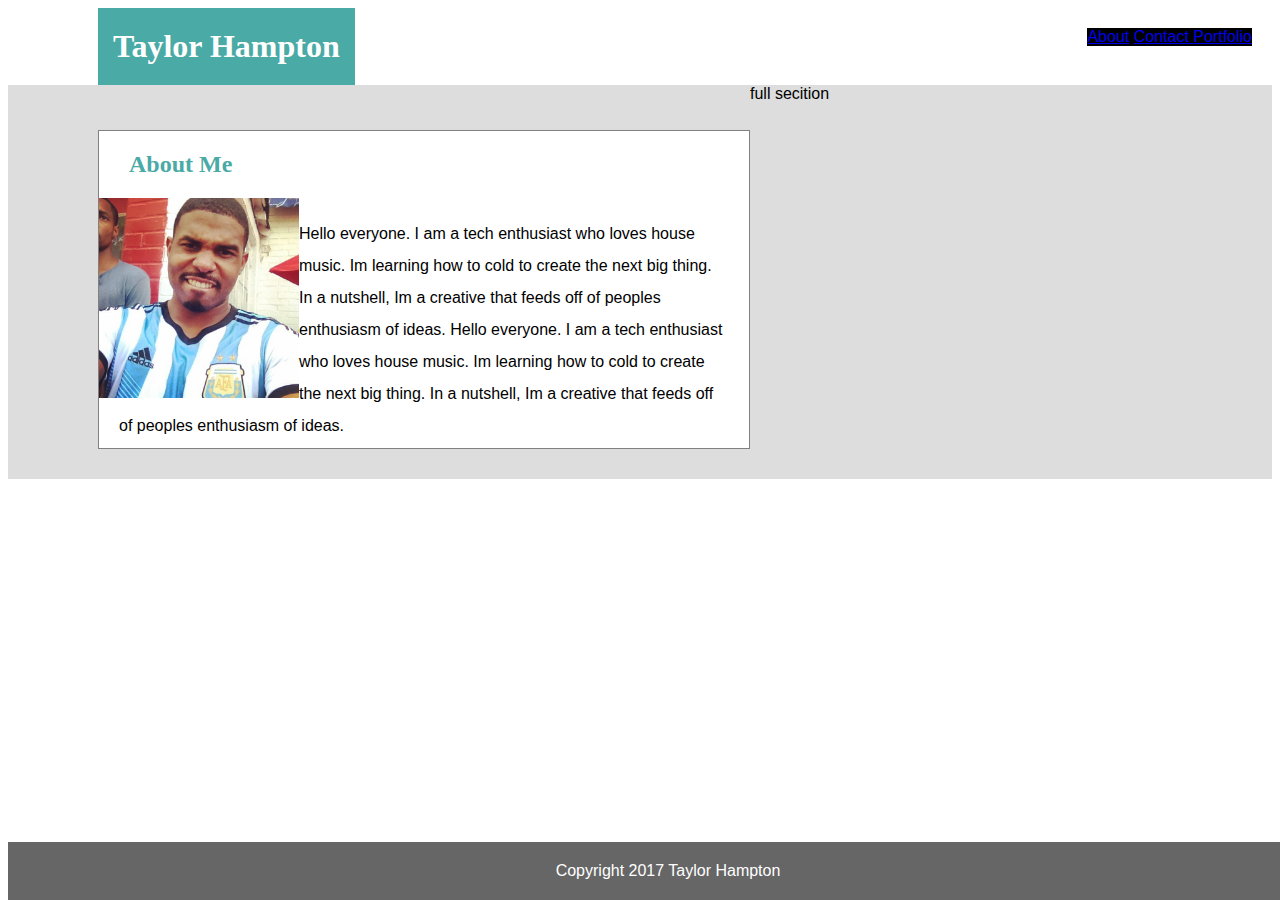
==== index.html @ 176cb6b2 "homepage edits" ====
<!DOCTYPE html>
<html>
<head>
	<title>About Me</title>
	<link rel="stylesheet" type="text/css" href="assets/css/style.css"/>

</head>
<body>
	
	<header>
		<h1>Taylor Hampton</h1>
		<nav class="navbar">
			<ul>
				<li><a href="index.html">About</a></li>
				<li><a href="contact.html">Contact</li>
				<li><a href="portfolio.html">Portfolio</a></li>
			</ul>
		</nav>
	</header>
	
	
	<div class="container">
		<section id="full"> full secition
			<aside>
				<h2>About Me</h2>
				<img src="assets/images/TaylorH.jpg" />
				<p>Hello everyone.  I am a tech enthusiast who loves house music.  Im learning how to cold to create the next big thing.  In a nutshell, Im a creative that feeds off of peoples enthusiasm of ideas. Hello everyone.  I am a tech enthusiast who loves house music.  Im learning how to cold to create the next big thing.  In a nutshell, Im a creative that feeds off of peoples enthusiasm of ideas. </p>
			</aside>
		</section>
	</div>

	<footer>Copyright 2017 Taylor Hampton </footer>
	
</body>
</html>
---- assets/css/style.css ----
body{
	font-family: 'Arial', 'Helvetica Neue', Helvetica, sans-serif;
}

.navbar{
	float: right;
	height: 100%;
	background-color: black;

}
ul{
	margin: 0;
	padding: 0;
}
li{
	display: inline
}

header{
	padding: 20px;
  	background: #fff;
  	overflow: auto;
}

h1{
	font-family: 'Georgia', Times, Times New Roman, serif;
    background-color: #4aaaa5;
    color: #fff;
    display: inline;
    padding-top: 28px;
    padding-right: 15px;
    padding-left: 15px;
    padding-bottom:28px;
    margin-left: 70px;
}

h2{
	font-family: 'Georgia', Times, Times New Roman, serif;
	color: #4aaaa5;
	margin-left: 30px;
	margin-top:  20px;
}
img{
	width: 200px;
	height: 200px;
	float: left;
}

.container{
	background-color:#dddddd;
}

aside{
	background-color: white;
    border: solid grey 1px;
    width: 650px;
    height: 317px;
    margin-left: 90px;
    float: left;
    margin-top: 45px;
    margin-bottom:30px; 
}

#full{
	overflow: auto;
}



footer{
	background-color: #666666;
    padding: 20px;
    color: white;
    text-align: center;
    position: fixed;
    width: 100%;
    bottom: 0;
}

p{
	padding: 20px;
	line-height: 200%;
}
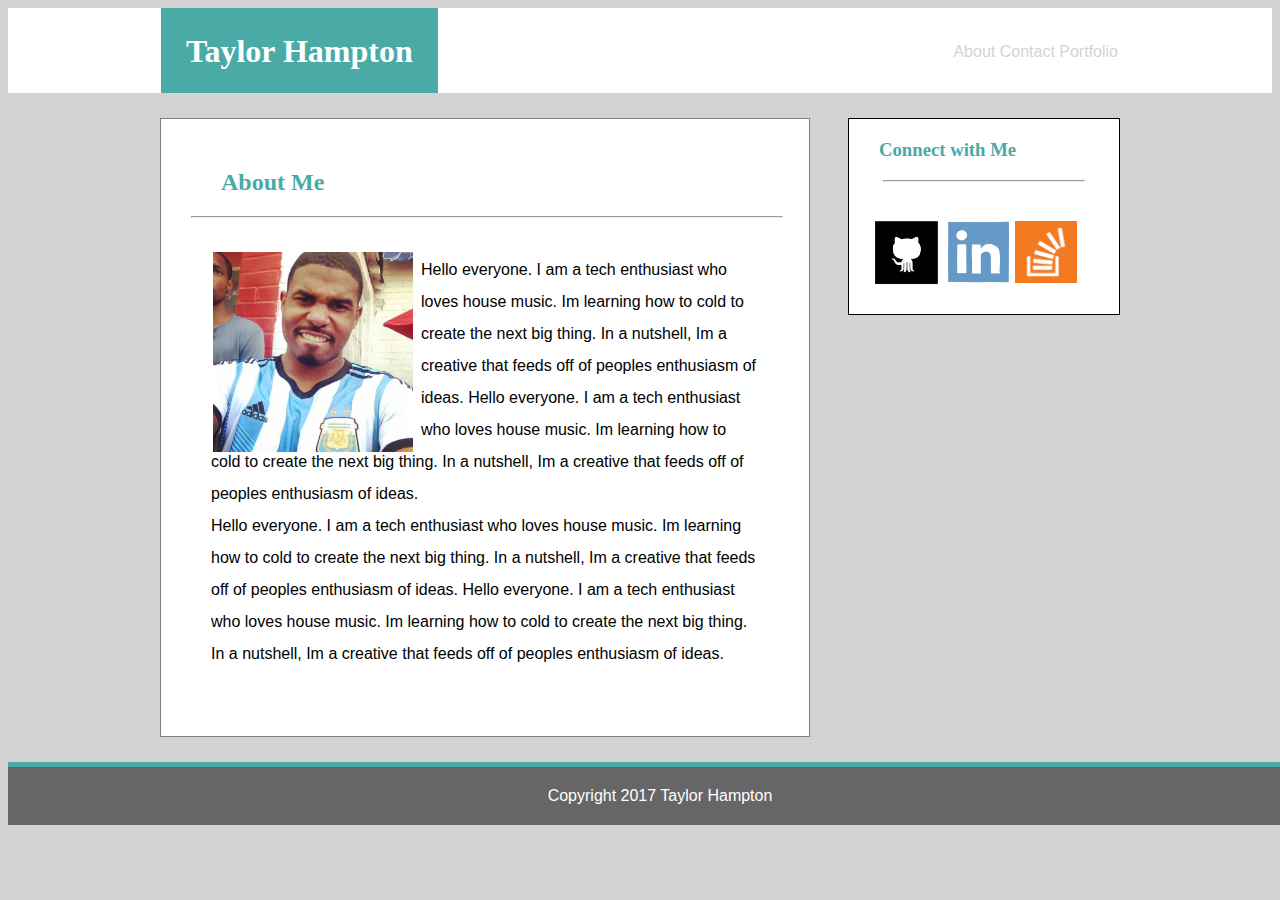
==== commit de6469bd: "Homepage finished" ====
--- a/index.html
+++ b/index.html
@@ -6,26 +6,39 @@
 
 </head>
 <body>
-	
+
+
 	<header>
-		<h1>Taylor Hampton</h1>
-		<nav class="navbar">
-			<ul>
-				<li><a href="index.html">About</a></li>
-				<li><a href="contact.html">Contact</li>
-				<li><a href="portfolio.html">Portfolio</a></li>
-			</ul>
-		</nav>
+			<h1>Taylor Hampton</h1>
+			<nav class="navbar">
+				<ul>
+					<li><a href="index.html">About</a></li>
+					<li><a href="contact.html">Contact</li>
+					<li><a href="portfolio.html">Portfolio</a></li>
+				</ul>
+			</nav>
+
 	</header>
 	
 	
 	<div class="container">
-		<section id="full"> full secition
-			<aside>
+		<section id="full">
+			<div class= "main-box">
 				<h2>About Me</h2>
+				<hr>
 				<img src="assets/images/TaylorH.jpg" />
-				<p>Hello everyone.  I am a tech enthusiast who loves house music.  Im learning how to cold to create the next big thing.  In a nutshell, Im a creative that feeds off of peoples enthusiasm of ideas. Hello everyone.  I am a tech enthusiast who loves house music.  Im learning how to cold to create the next big thing.  In a nutshell, Im a creative that feeds off of peoples enthusiasm of ideas. </p>
-			</aside>
+				<p>Hello everyone.  I am a tech enthusiast who loves house music.  Im learning how to cold to create the next big thing.  In a nutshell, Im a creative that feeds off of peoples enthusiasm of ideas. Hello everyone.  I am a tech enthusiast who loves house music.  Im learning how to cold to create the next big thing.  In a nutshell, Im a creative that feeds off of peoples enthusiasm of ideas. <br>
+				Hello everyone.  I am a tech enthusiast who loves house music.  Im learning how to cold to create the next big thing.  In a nutshell, Im a creative that feeds off of peoples enthusiasm of ideas. Hello everyone.  I am a tech enthusiast who loves house music.  Im learning how to cold to create the next big thing.  In a nutshell, Im a creative that feeds off of peoples enthusiasm of ideas. </p>
+			</div>
+			<div class="side-box">
+				<h3>Connect with Me</h3>
+				<hr id="hr2">
+				<img src="assets/images/github.png" class="small-icon" alt=""/>
+				<img src="assets/images/linkedIn.png" class="small-icon" alt="">
+				<img src="assets/images/stackO.png" class="small-icon-so" alt="">
+
+
+			</div>
 		</section>
 	</div>
 
--- a/assets/css/style.css
+++ b/assets/css/style.css
@@ -1,25 +1,41 @@
 body{
 	font-family: 'Arial', 'Helvetica Neue', Helvetica, sans-serif;
+	background-color: lightgrey;
+	/*change background image
+	background: url(pic);
+	height: 100vh;
+	*/
 }
 
 .navbar{
 	float: right;
 	height: 100%;
-	background-color: black;
+	position: relative;
+	top: 35px;
+    right: 154px;
 
 }
 ul{
 	margin: 0;
 	padding: 0;
+	color: lightgrey;
 }
 li{
 	display: inline
 }
+a{
+	text-decoration: none;
+	color: lightgrey;
+}
+a:hover{
+	color: #4aaaa5;
+}
 
 header{
-	padding: 20px;
-  	background: #fff;
-  	overflow: auto;
+  	height: 85px;
+    background: #fff;
+    overflow: auto;
+    position: relative;
 }
 
 h1{
@@ -27,11 +43,12 @@
     background-color: #4aaaa5;
     color: #fff;
     display: inline;
-    padding-top: 28px;
-    padding-right: 15px;
-    padding-left: 15px;
-    padding-bottom:28px;
-    margin-left: 70px;
+    float: left;
+    padding: 25px;
+    margin-left: 153px;
+    height: 36px;
+    top: -21px;
+    position: relative;
 }
 
 h2{
@@ -40,30 +57,70 @@
 	margin-left: 30px;
 	margin-top:  20px;
 }
+
+h3{
+	font-family: 'Georgia', Times, Times New Roman, serif;
+	color: #4aaaa5;
+	margin-left: 30px;
+	margin-top:  20px;
+}
 img{
 	width: 200px;
-	height: 200px;
-	float: left;
+    height: 200px;
+    float: left;
+    position: relative;
+    margin-right: 30px;
+    left: 22px;
+    top: 26px;
+}
+hr{
+	width: 590px;
+}
+#hr2{
+	width: 200px;
+}
+.container{
+	background-color:#dddddd;
+	width: 960px;
+	margin: 0 auto;
+
 }
 
-.container{
-	background-color:#dddddd;
+.side-box{
+    width: 270px;
+    height: 195px;
+    float: right;
+    border: solid 1px black;
+    background-color: white;
+    margin-top: 25px;
 }
-
-aside{
+.small-icon{
+	width: 70px;
+    height: 70px;
+    float: left;
+    margin: 1px;
+}
+.small-icon-so{
+	width: 62px;
+    height: 62px;
+    float: left;
+    top: 31px;
+}
+.main-box{
+	box-sizing: border-box;
 	background-color: white;
     border: solid grey 1px;
     width: 650px;
-    height: 317px;
-    margin-left: 90px;
     float: left;
-    margin-top: 45px;
-    margin-bottom:30px; 
+    padding: 30px;
+    margin: 25px 0;
 }
 
 #full{
 	overflow: auto;
-}
+	background-color: lightgrey;
+/*	position: relative;
+*/}
 
 
 
@@ -72,9 +129,9 @@
     padding: 20px;
     color: white;
     text-align: center;
-    position: fixed;
     width: 100%;
     bottom: 0;
+    border-top: #4aaaa5 5px solid;
 }
 
 p{
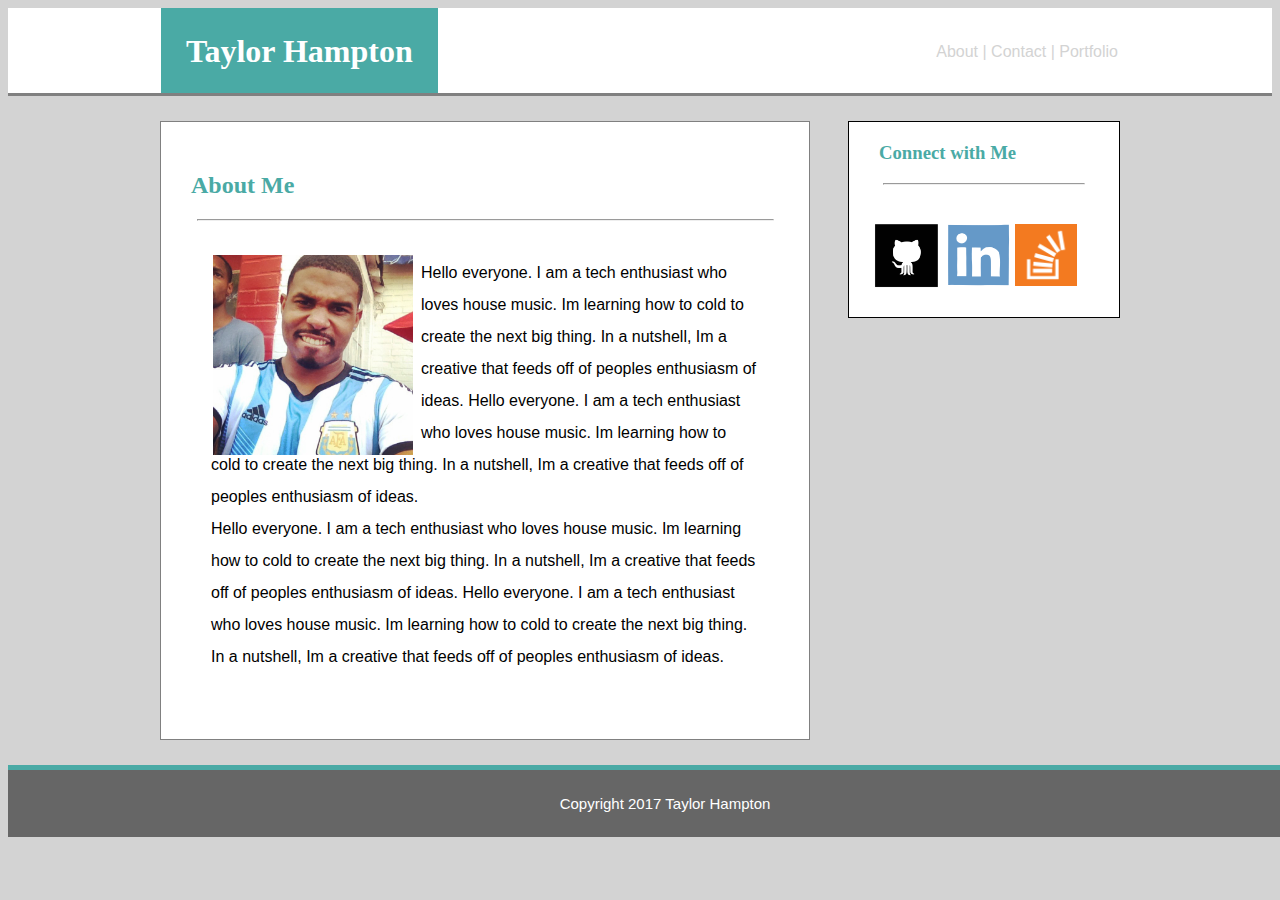
==== commit 8d934f09: "Updates to the contact page and portfolio page" ====
--- a/index.html
+++ b/index.html
@@ -12,8 +12,8 @@
 			<h1>Taylor Hampton</h1>
 			<nav class="navbar">
 				<ul>
-					<li><a href="index.html">About</a></li>
-					<li><a href="contact.html">Contact</li>
+					<li><a href="index.html">About  |</a></li>
+					<li><a href="contact.html">Contact  |</li>
 					<li><a href="portfolio.html">Portfolio</a></li>
 				</ul>
 			</nav>
@@ -33,7 +33,9 @@
 			<div class="side-box">
 				<h3>Connect with Me</h3>
 				<hr id="hr2">
+				<a href="https://github.com/twayne31" target="_blank"/>
 				<img src="assets/images/github.png" class="small-icon" alt=""/>
+				<a href="https://www.linkedin.com" target="_blank"/>
 				<img src="assets/images/linkedIn.png" class="small-icon" alt="">
 				<img src="assets/images/stackO.png" class="small-icon-so" alt="">
 
--- a/assets/css/style.css
+++ b/assets/css/style.css
@@ -29,6 +29,7 @@
 }
 a:hover{
 	color: #4aaaa5;
+	text-decoration: bold;
 }
 
 header{
@@ -36,6 +37,7 @@
     background: #fff;
     overflow: auto;
     position: relative;
+    border-bottom: grey solid 3px;
 }
 
 h1{
@@ -54,8 +56,11 @@
 h2{
 	font-family: 'Georgia', Times, Times New Roman, serif;
 	color: #4aaaa5;
-	margin-left: 30px;
-	margin-top:  20px;
+}
+
+.Contact-Me{
+	font-family: 'Georgia', Times, Times New Roman, serif;
+	color: #4aaaa5;
 }
 
 h3{
@@ -74,16 +79,24 @@
     top: 26px;
 }
 hr{
-	width: 590px;
+	width: 575px;
 }
 #hr2{
 	width: 200px;
+}
+
+.img-box{
+	float: left;
 }
 .container{
 	background-color:#dddddd;
 	width: 960px;
 	margin: 0 auto;
 
+}
+
+.rel-box{
+	position: relative;
 }
 
 .side-box{
@@ -122,14 +135,50 @@
 /*	position: relative;
 */}
 
+input[type=text] {
+    width: 100%;
+    padding: 12px 20px;
+    margin: 8px 0;
+    display: inline-block;
+    border: 1px solid #ccc;
+    border-radius: 4px;
+    box-sizing: border-box;
+    color: black;
+    margin-top:25px;
+}
+
+input[name=message]{
+	width: 100%;
+    padding: 10px 30px;
+    height: 185px;
+    margin: 8px 0;
+    display: inline-block;
+    border: 1px solid #ccc;
+    border-radius: 4px;
+    box-sizing: border-box;
+    color: black;
+}
+
+input[type=submit] {
+    width: 20%;
+    background-color: #4aaaa5;
+    color: white;
+    padding: 15px 15px;
+    margin: 8px 0;
+    border: none;
+    border-radius: 2px;
+    font-size: 15px;
+    cursor: pointer;
+}
 
 
 footer{
 	background-color: #666666;
-    padding: 20px;
+    padding: 25px;
     color: white;
     text-align: center;
     width: 100%;
+    font-size: 15px;
     bottom: 0;
     border-top: #4aaaa5 5px solid;
 }
@@ -139,3 +188,51 @@
 	line-height: 200%;
 }
 
+.box1{
+	width: 40%;
+	height: auto;
+	border: 1px solid black;
+}
+
+.box2{
+	width: 40%;
+	height: auto;
+	border: 1px solid green;
+}
+
+/*.turqBox1{
+	right: 830px;
+    width: 237px;
+    background-color: #4aaaa5;
+    height: 35px;
+    position: absolute;
+    top: 0;
+}
+
+.turqBox2{
+	right: 563px;
+    width: 237px;
+    background-color: #4aaaa5;
+    height: 35px;
+    position: absolute;
+	top: -48px;
+    z-index: 2;
+    left: 22px;*/
+}
+
+/* .turqBox1Font{
+	position: absolute;
+    color: white;
+    left: 262px;
+    bottom: 21px;
+}
+
+.turqBox2Font{
+	position: absolute;
+    color: white;
+    left: 262px;
+    bottom: 21px;
+}*/
+
+
+
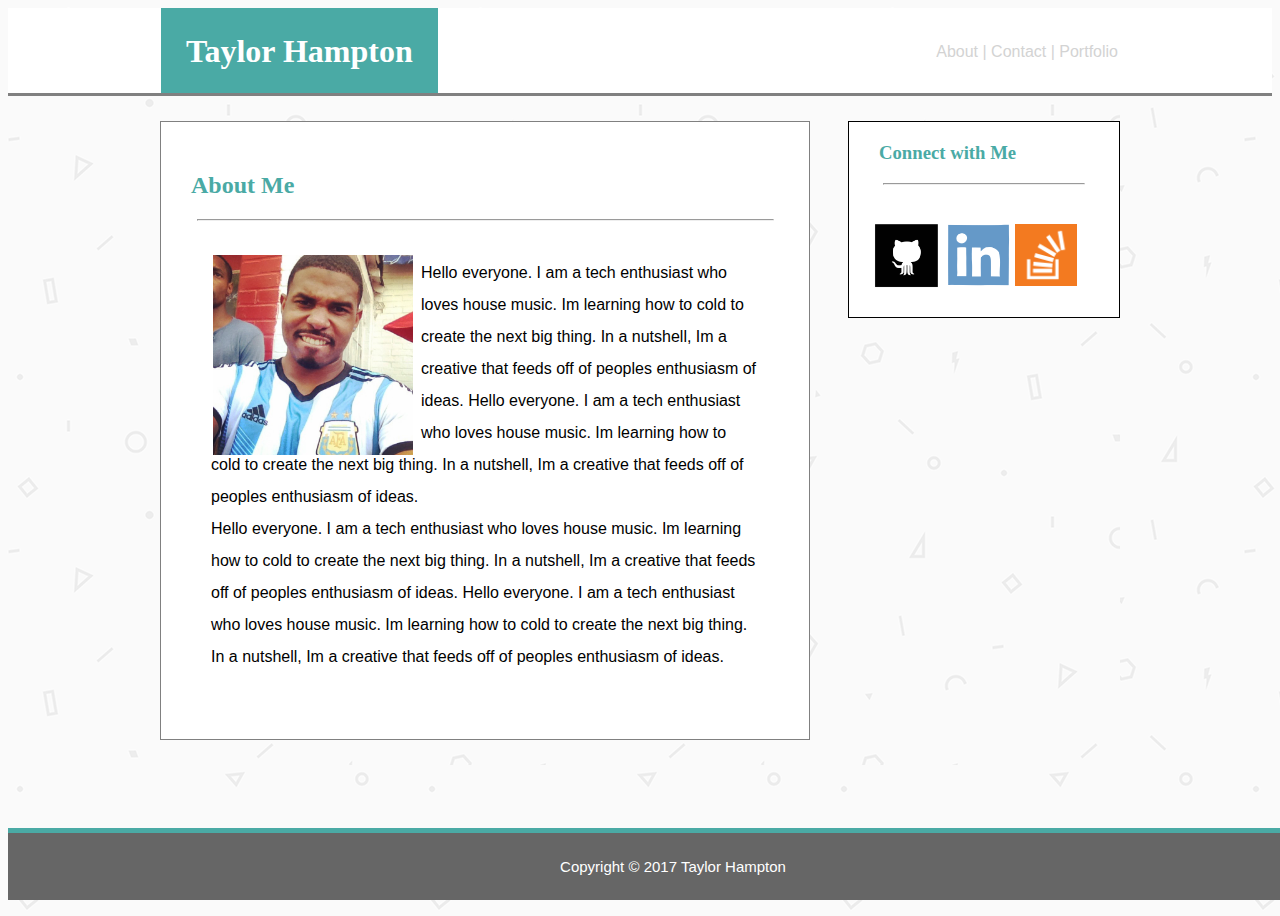
==== commit 6950688a: "last changes" ====
--- a/index.html
+++ b/index.html
@@ -44,7 +44,7 @@
 		</section>
 	</div>
 
-	<footer>Copyright 2017 Taylor Hampton </footer>
+	<footer>Copyright &#169 2017 Taylor Hampton </footer>
 	
 </body>
 </html>--- a/assets/css/style.css
+++ b/assets/css/style.css
@@ -1,10 +1,8 @@
 body{
 	font-family: 'Arial', 'Helvetica Neue', Helvetica, sans-serif;
-	background-color: lightgrey;
-	/*change background image
-	background: url(pic);
+	background-color: orange;
+	background:url("../images/geometry.png");
 	height: 100vh;
-	*/
 }
 
 .navbar{
@@ -95,9 +93,6 @@
 
 }
 
-.rel-box{
-	position: relative;
-}
 
 .side-box{
     width: 270px;
@@ -131,7 +126,7 @@
 
 #full{
 	overflow: auto;
-	background-color: lightgrey;
+	background-image: url("../images/geometry.png");
 /*	position: relative;
 */}
 
@@ -173,6 +168,7 @@
 
 
 footer{
+	margin-top: 15px;
 	background-color: #666666;
     padding: 25px;
     color: white;
@@ -181,6 +177,7 @@
     font-size: 15px;
     bottom: 0;
     border-top: #4aaaa5 5px solid;
+    position: fixed;
 }
 
 p{
@@ -189,13 +186,13 @@
 }
 
 .box1{
-	width: 40%;
+	width: 250px;
 	height: auto;
 	border: 1px solid black;
 }
 
 .box2{
-	width: 40%;
+	width: 250px;
 	height: auto;
 	border: 1px solid green;
 }
